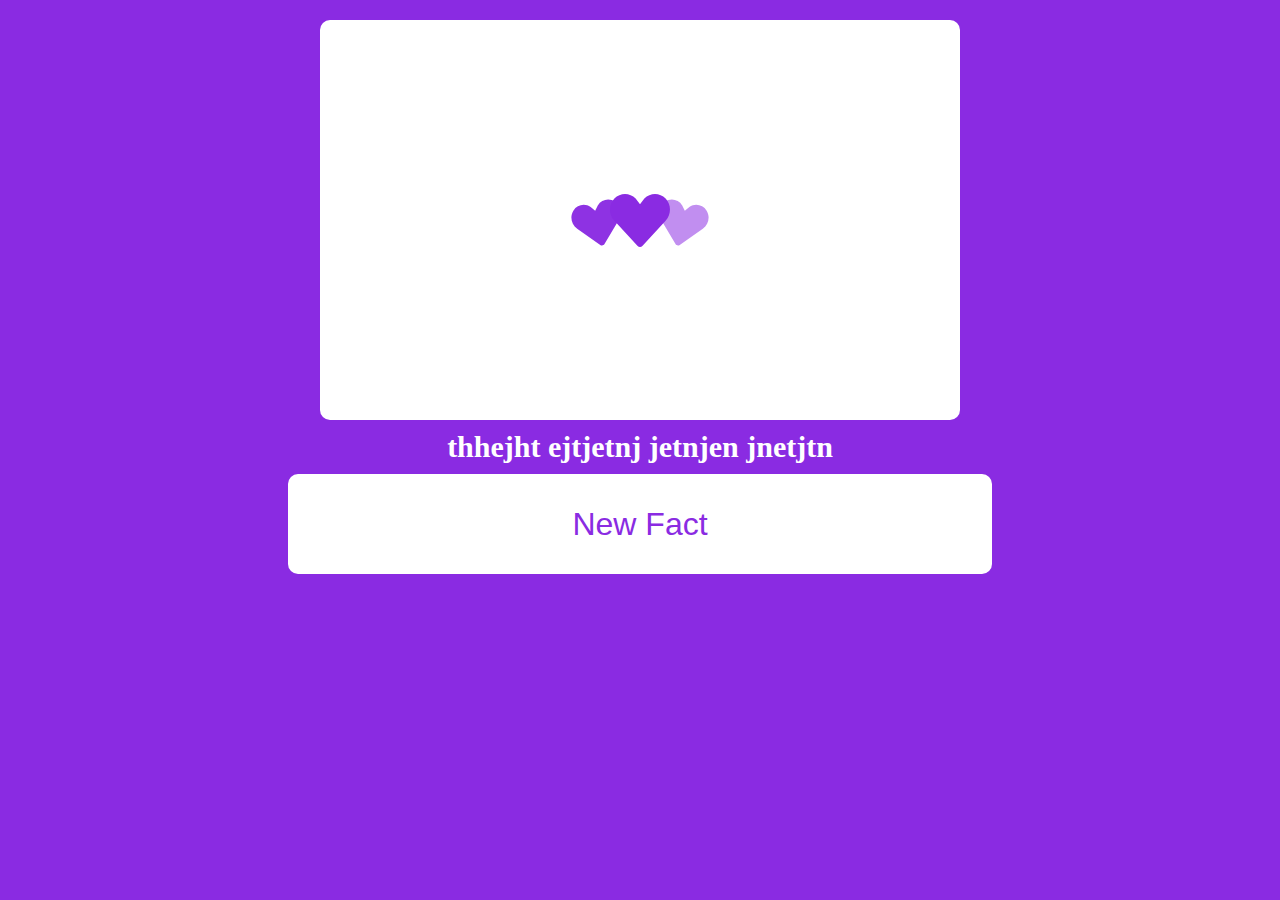
==== index.html @ ce231556 "Initial commit" ====
<!DOCTYPE html>
<html lang="en">
  <head>
    <title>Home</title>
    <meta charset="UTF-8" />
    <meta name="viewport" content="width=device-width" />
    <!--
      Need a visual blank slate?
      Remove all code in `styles.css`!
    -->
    <link rel="stylesheet" href="styles.css" />
    <script type="module" src="script.js"></script>
 
     <div class="cat-container">
       <div class="img-container" id="img">
        <svg id="hart"  width="140" height="64" viewBox="0 0 140 64" xmlns="http://www.w3.org/2000/svg" fill="blueviolet">
          <path d="M30.262 57.02L7.195 40.723c-5.84-3.976-7.56-12.06-3.842-18.063 3.715-6 11.467-7.65 17.306-3.68l4.52 3.76 2.6-5.274c3.717-6.002 11.47-7.65 17.305-3.68 5.84 3.97 7.56 12.054 3.842 18.062L34.49 56.118c-.897 1.512-2.793 1.915-4.228.9z" fill-opacity=".5">
              <animate attributeName="fill-opacity"
                   begin="0s" dur="1.4s"
                   values="0.5;1;0.5"
                   calcMode="linear"
                   repeatCount="indefinite" />
          </path>
          <path d="M105.512 56.12l-14.44-24.272c-3.716-6.008-1.996-14.093 3.843-18.062 5.835-3.97 13.588-2.322 17.306 3.68l2.6 5.274 4.52-3.76c5.84-3.97 13.592-2.32 17.307 3.68 3.718 6.003 1.998 14.088-3.842 18.064L109.74 57.02c-1.434 1.014-3.33.61-4.228-.9z" fill-opacity=".5">
              <animate attributeName="fill-opacity"
                   begin="0.7s" dur="1.4s"
                   values="0.5;1;0.5"
                   calcMode="linear"
                   repeatCount="indefinite" />
          </path>
          <path d="M67.408 57.834l-23.01-24.98c-5.864-6.15-5.864-16.108 0-22.248 5.86-6.14 15.37-6.14 21.234 0L70 16.168l4.368-5.562c5.863-6.14 15.375-6.14 21.235 0 5.863 6.14 5.863 16.098 0 22.247l-23.007 24.98c-1.43 1.556-3.757 1.556-5.188 0z" />
      </svg>
       </div>
       <div class="fact-container">
          <h3 id="factTxt">thhejht ejtjetnj jetnjen jnetjtn</h3>
       </div>
     </div>
     <button id="factBtn">New Fact</button>
      

  </body>
</html>
---- styles.css ----
* {
  margin: 0;
  padding: 0;
  color: white;
}
body {
  background-color: blueviolet;
}
.cat-container {
  margin-top: 20px;
}
.fact-container {
  

}
.fact-container h3
{
  padding: 10px;
  
  overflow-wrap:break-word;
  text-align: center;
  font-size: 30px;
}
.img-container {
  position: relative;
  height: 400px;
  width: 50vw;
  margin-left: 50%;
  left: -25vw;
  border-radius: 10px;
  background-color: white;
  background-position: center;
  background-size: cover;
}
#factBtn {
  position: relative;
  height: 100px;
  width: 55vw;
  margin-left:50%;
  left: -27.5vw;
  border-radius: 10px;
  border: none;
  font-size: 2rem;
  color: blueviolet;
  background-color: white;
}
#hart{
  position: relative;
  margin-top: 200px;
  margin-left: 50%;
  left: -70px;
  top: -32px;
}
.hide
{
  display: none;
}
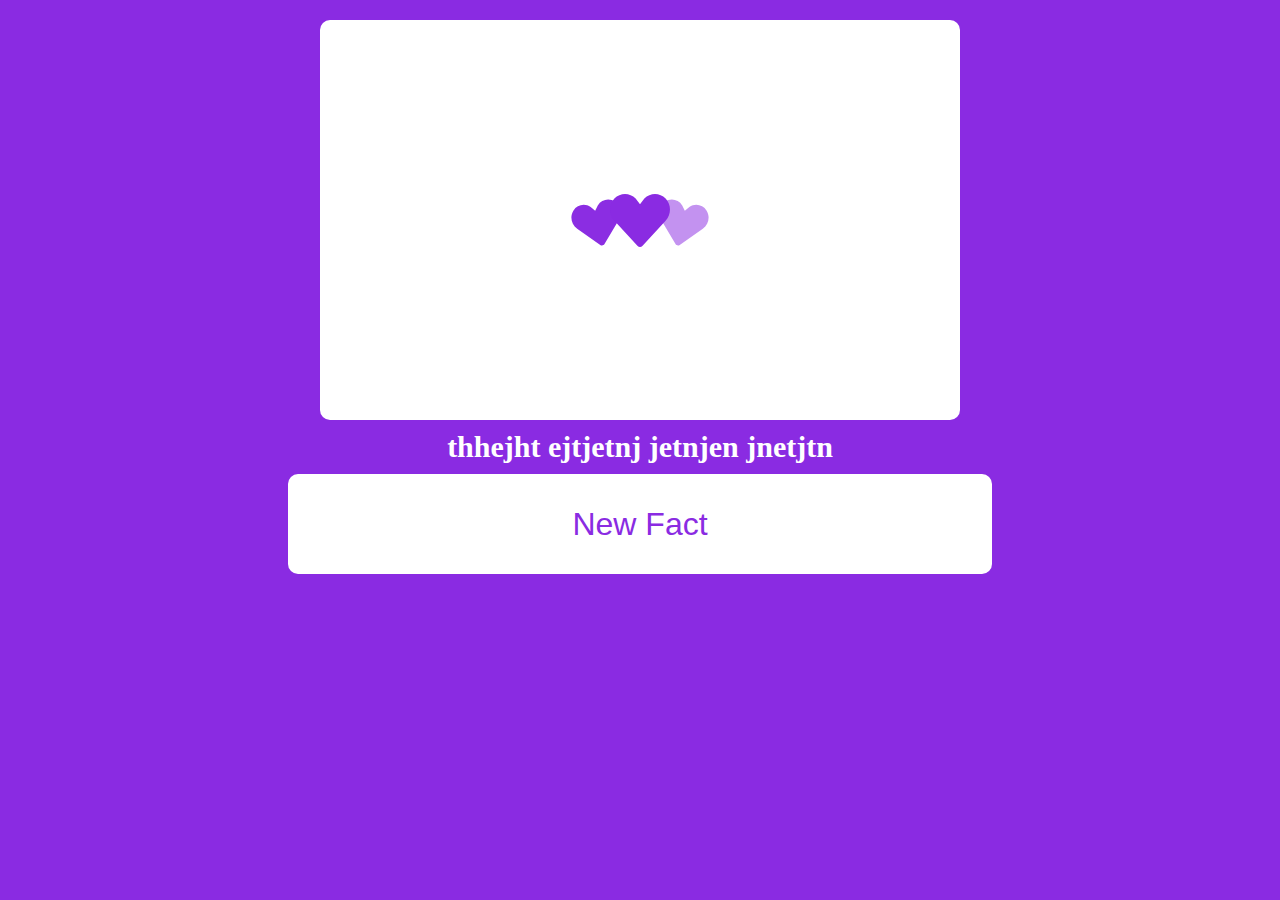
==== commit 97db18df: "1 binaries uploaded" ====
--- a/index.html
+++ b/index.html
@@ -8,11 +8,12 @@
       Need a visual blank slate?
       Remove all code in `styles.css`!
     -->
+<body >
     <link rel="stylesheet" href="styles.css" />
     <script type="module" src="script.js"></script>
- 
-     <div class="cat-container">
-       <div class="img-container" id="img">
+  <audio src=""></audio>
+     <div class="cat-container" >
+       <div class="img-container" id="img" >
         <svg id="hart"  width="140" height="64" viewBox="0 0 140 64" xmlns="http://www.w3.org/2000/svg" fill="blueviolet">
           <path d="M30.262 57.02L7.195 40.723c-5.84-3.976-7.56-12.06-3.842-18.063 3.715-6 11.467-7.65 17.306-3.68l4.52 3.76 2.6-5.274c3.717-6.002 11.47-7.65 17.305-3.68 5.84 3.97 7.56 12.054 3.842 18.062L34.49 56.118c-.897 1.512-2.793 1.915-4.228.9z" fill-opacity=".5">
               <animate attributeName="fill-opacity"
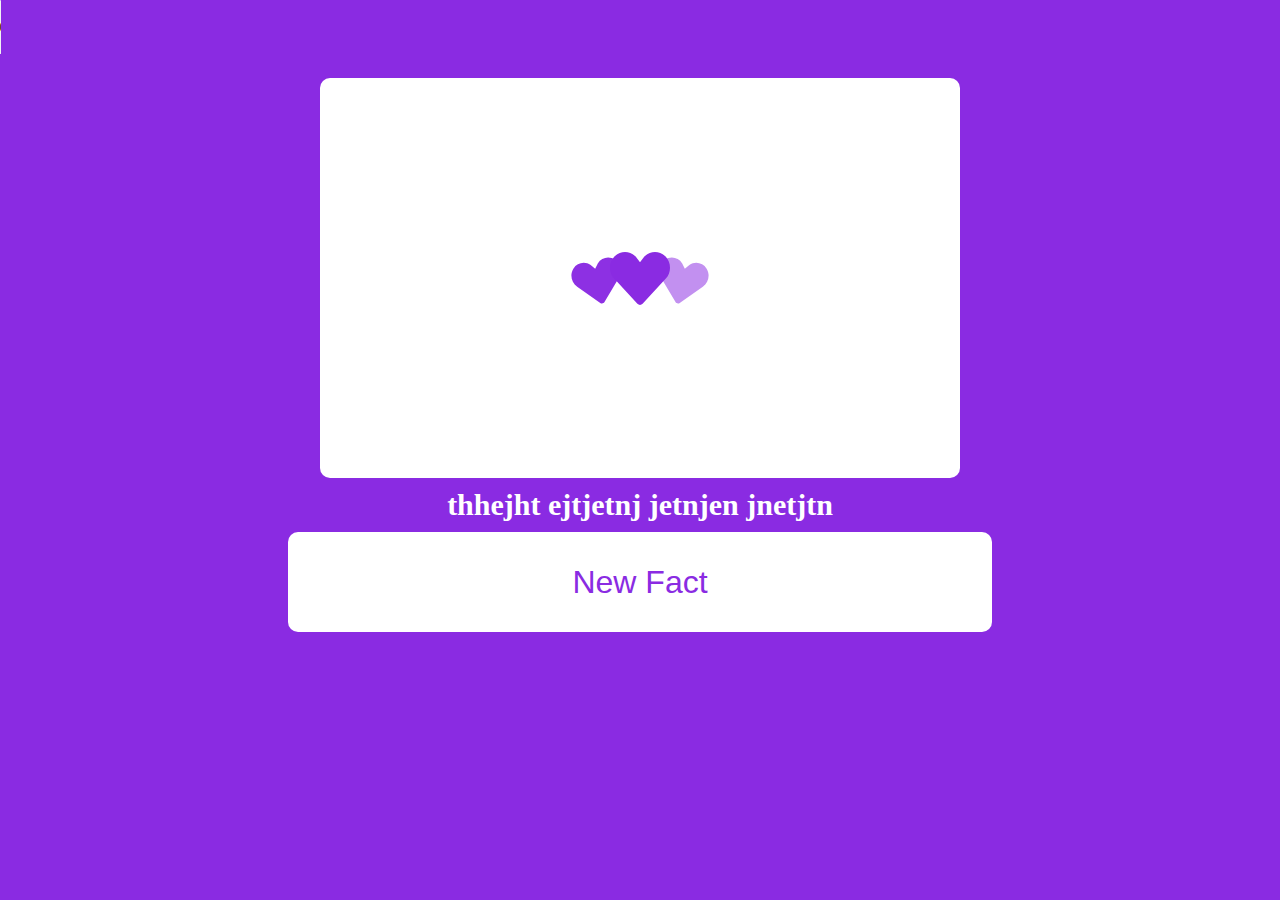
==== commit 16aff9d4: "1 binaries uploaded" ====
--- a/index.html
+++ b/index.html
@@ -11,7 +11,7 @@
 <body >
     <link rel="stylesheet" href="styles.css" />
     <script type="module" src="script.js"></script>
-  <audio src=""></audio>
+  <audio controls > <source id="catNoise" src="audio/carMeaw.mp3" type="mpeg"></audio>
      <div class="cat-container" >
        <div class="img-container" id="img" >
         <svg id="hart"  width="140" height="64" viewBox="0 0 140 64" xmlns="http://www.w3.org/2000/svg" fill="blueviolet">
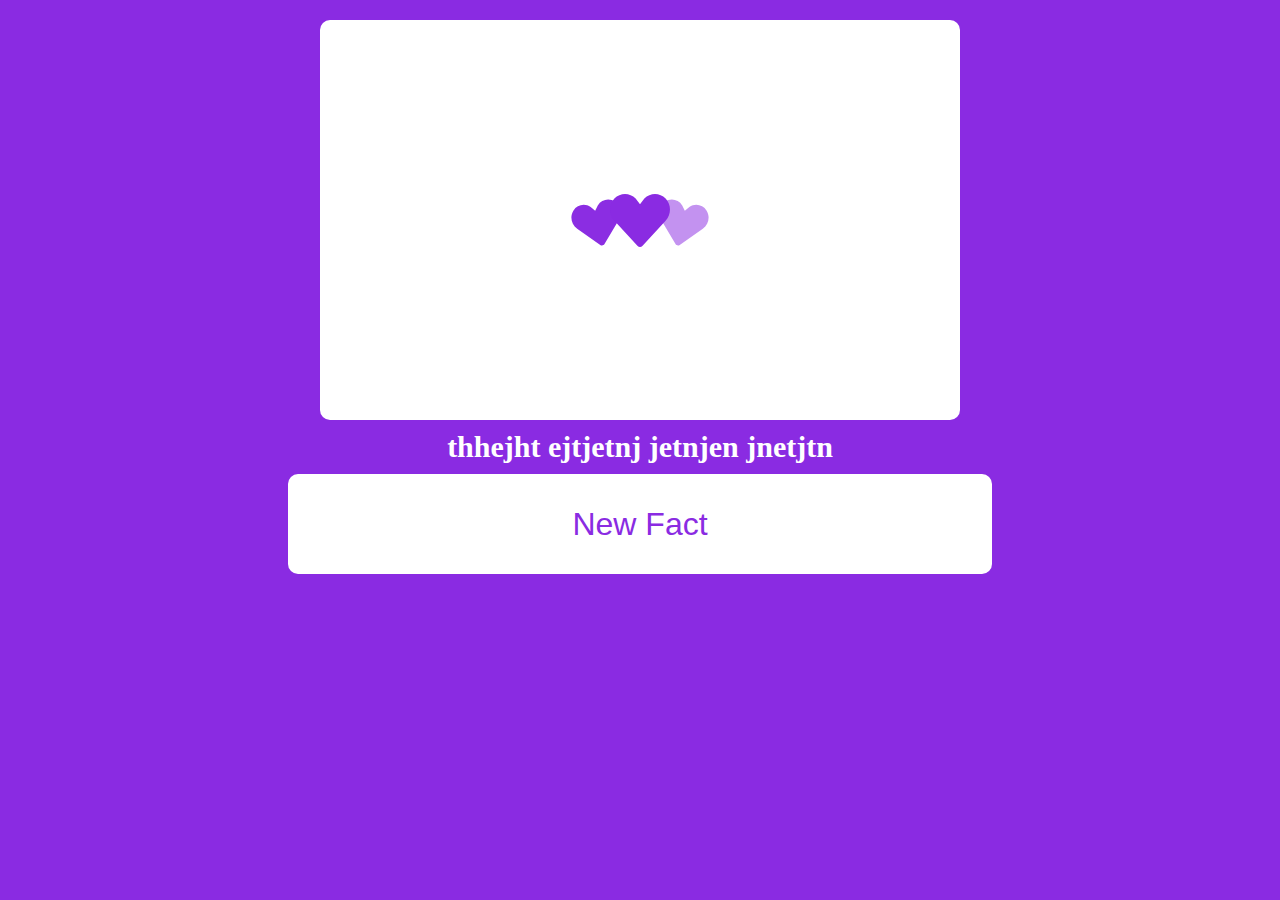
==== commit 34c1ebde: "2 files modified" ====
--- a/index.html
+++ b/index.html
@@ -11,7 +11,6 @@
 <body >
     <link rel="stylesheet" href="styles.css" />
     <script type="module" src="script.js"></script>
-  <audio controls > <source id="catNoise" src="audio/carMeaw.mp3" type="mpeg"></audio>
      <div class="cat-container" >
        <div class="img-container" id="img" >
         <svg id="hart"  width="140" height="64" viewBox="0 0 140 64" xmlns="http://www.w3.org/2000/svg" fill="blueviolet">
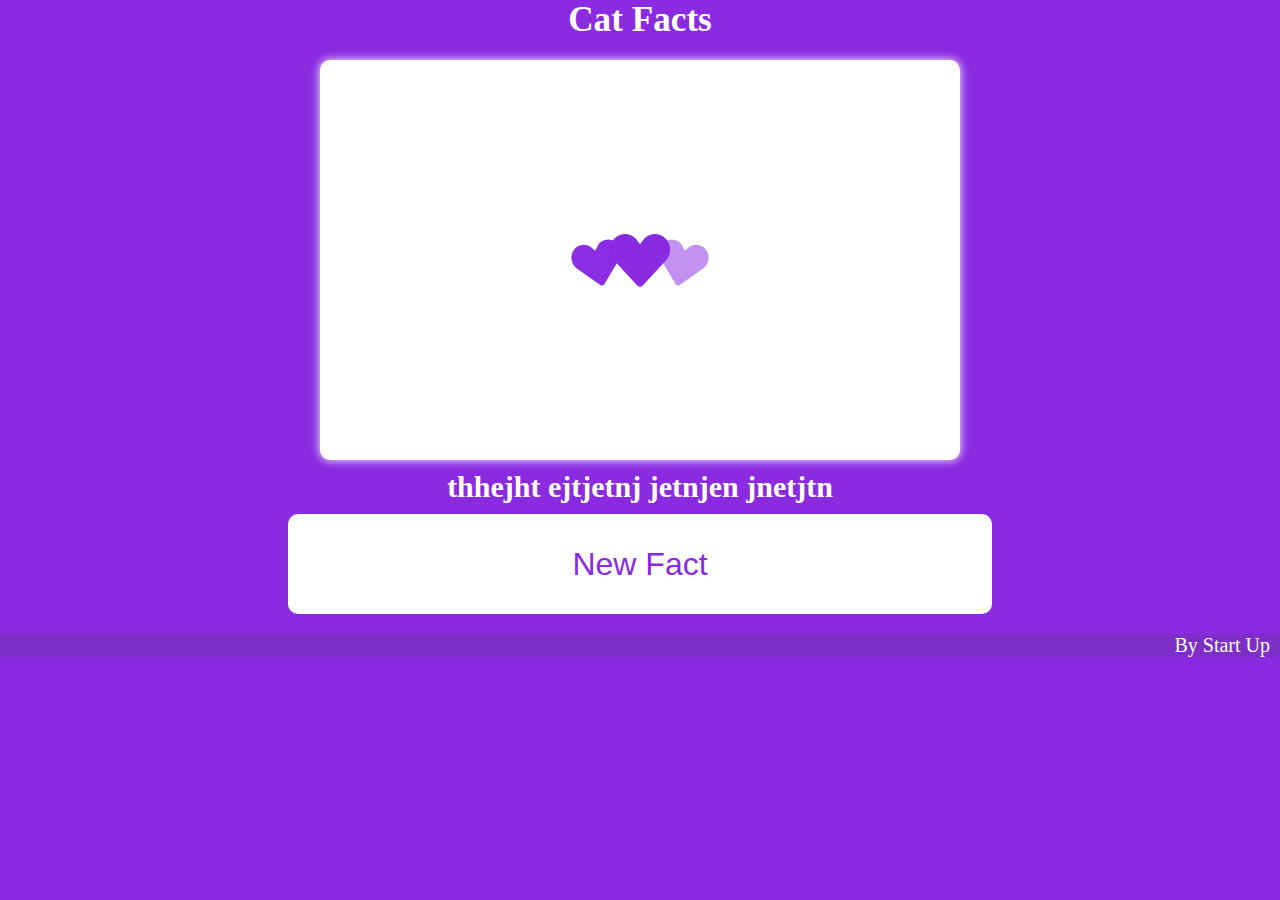
==== commit c163bc64: "1 binaries uploaded" ====
--- a/index.html
+++ b/index.html
@@ -11,6 +11,7 @@
 <body >
     <link rel="stylesheet" href="styles.css" />
     <script type="module" src="script.js"></script>
+    <h1>Cat Facts</h1>
      <div class="cat-container" >
        <div class="img-container" id="img" >
         <svg id="hart"  width="140" height="64" viewBox="0 0 140 64" xmlns="http://www.w3.org/2000/svg" fill="blueviolet">
@@ -36,7 +37,9 @@
        </div>
      </div>
      <button id="factBtn">New Fact</button>
-      
+      <footer>
+        <a id="author" href="#">By Start Up</a>
+      </footer>
 
   </body>
 </html>
--- a/styles.css
+++ b/styles.css
@@ -5,23 +5,22 @@
 }
 body {
   background-color: blueviolet;
+  overflow-x: hidden;
 }
 .cat-container {
   margin-top: 20px;
 }
 .fact-container {
-  
+}
+.fact-container h3 {
+  padding: 10px;
 
-}
-.fact-container h3
-{
-  padding: 10px;
-  
-  overflow-wrap:break-word;
+  overflow-wrap: break-word;
   text-align: center;
   font-size: 30px;
 }
 .img-container {
+  box-shadow: 0 0 10px white;
   position: relative;
   height: 400px;
   width: 50vw;
@@ -36,22 +35,41 @@
   position: relative;
   height: 100px;
   width: 55vw;
-  margin-left:50%;
+  margin-left: 50%;
   left: -27.5vw;
   border-radius: 10px;
   border: none;
   font-size: 2rem;
   color: blueviolet;
   background-color: white;
+  margin-bottom: 20px;
 }
-#hart{
+#hart {
   position: relative;
   margin-top: 200px;
   margin-left: 50%;
   left: -70px;
   top: -32px;
 }
-.hide
-{
+.hide {
   display: none;
 }
+h1 {
+  text-align: center;
+  font-size: 2.2rem;
+}
+footer {
+  background-color: rgb(125, 46, 199);
+}
+footer #author {
+  padding-right: 10px;
+  display: block;
+  font-size: 20px;
+  text-decoration: none;
+  text-align: right;
+}
+footer #author:hover {
+  padding: 0;
+  padding-right: 10px;
+  font-size: 25px;
+}
